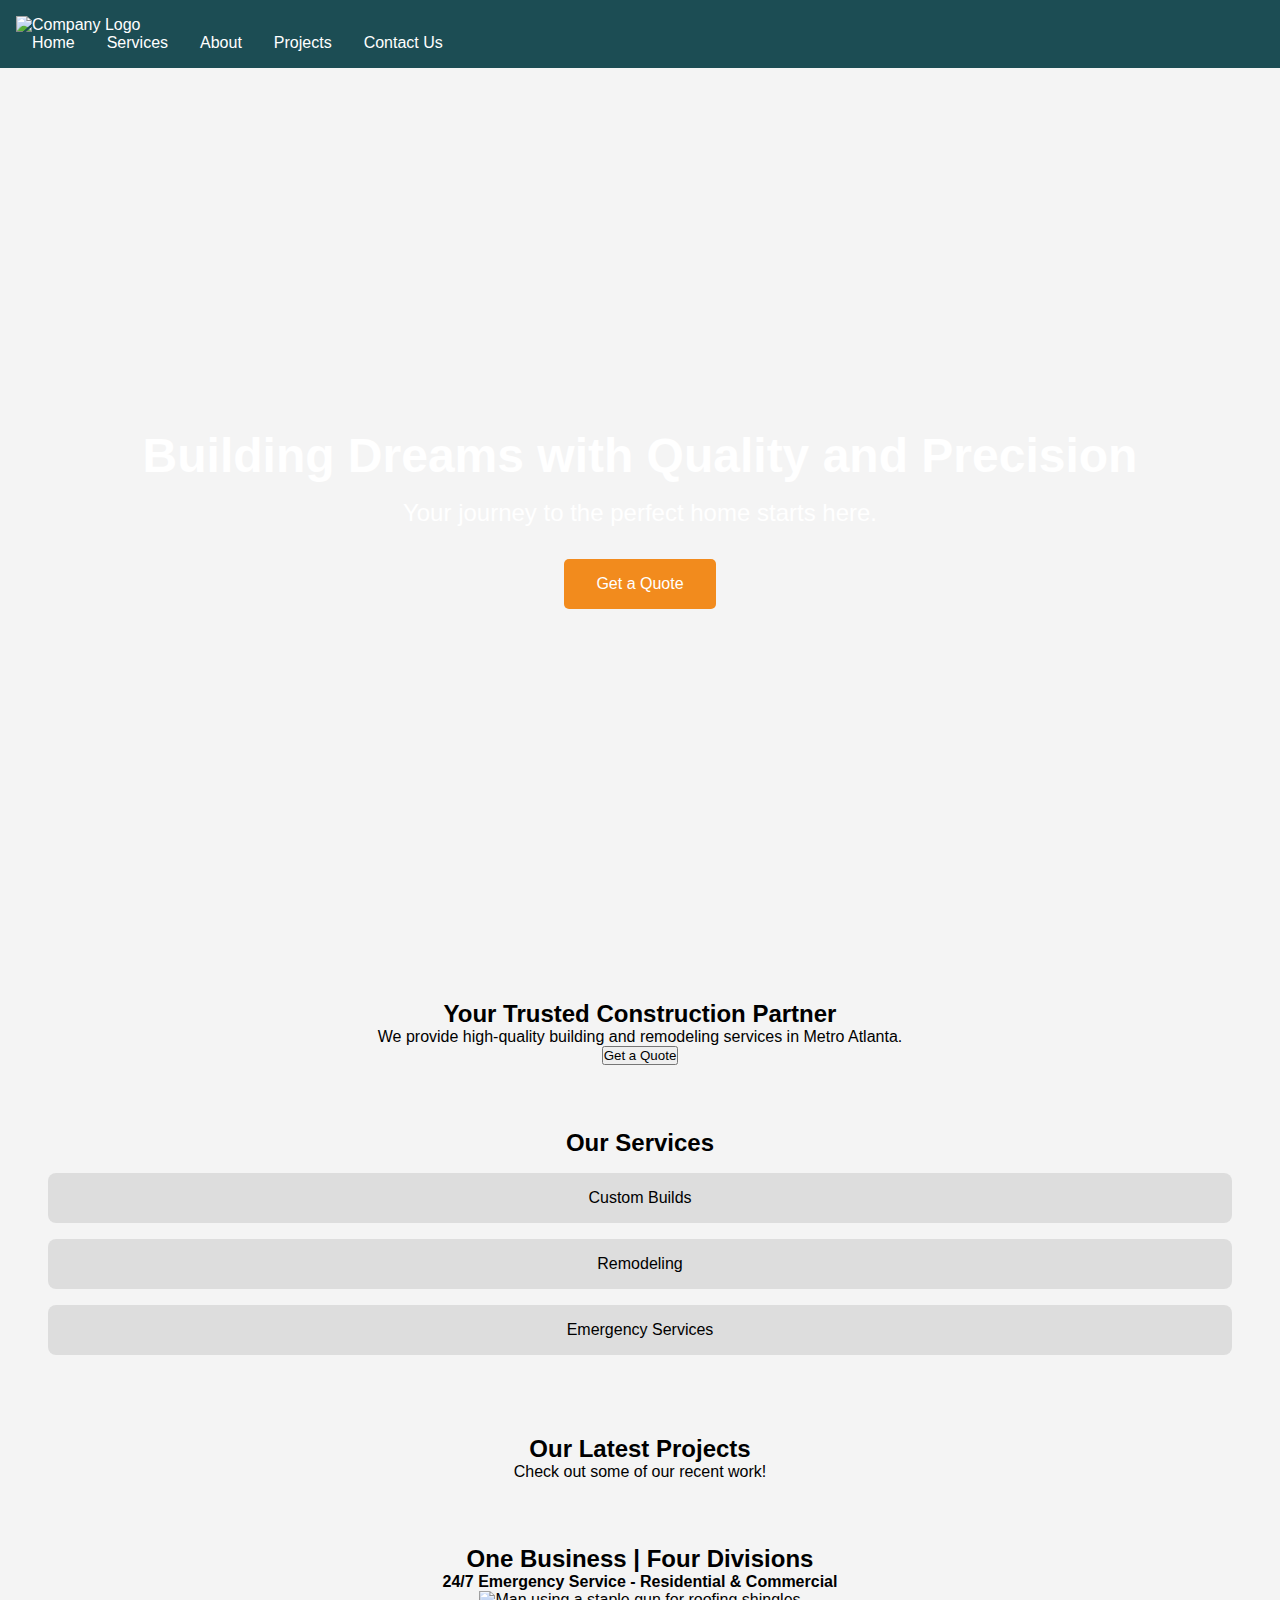
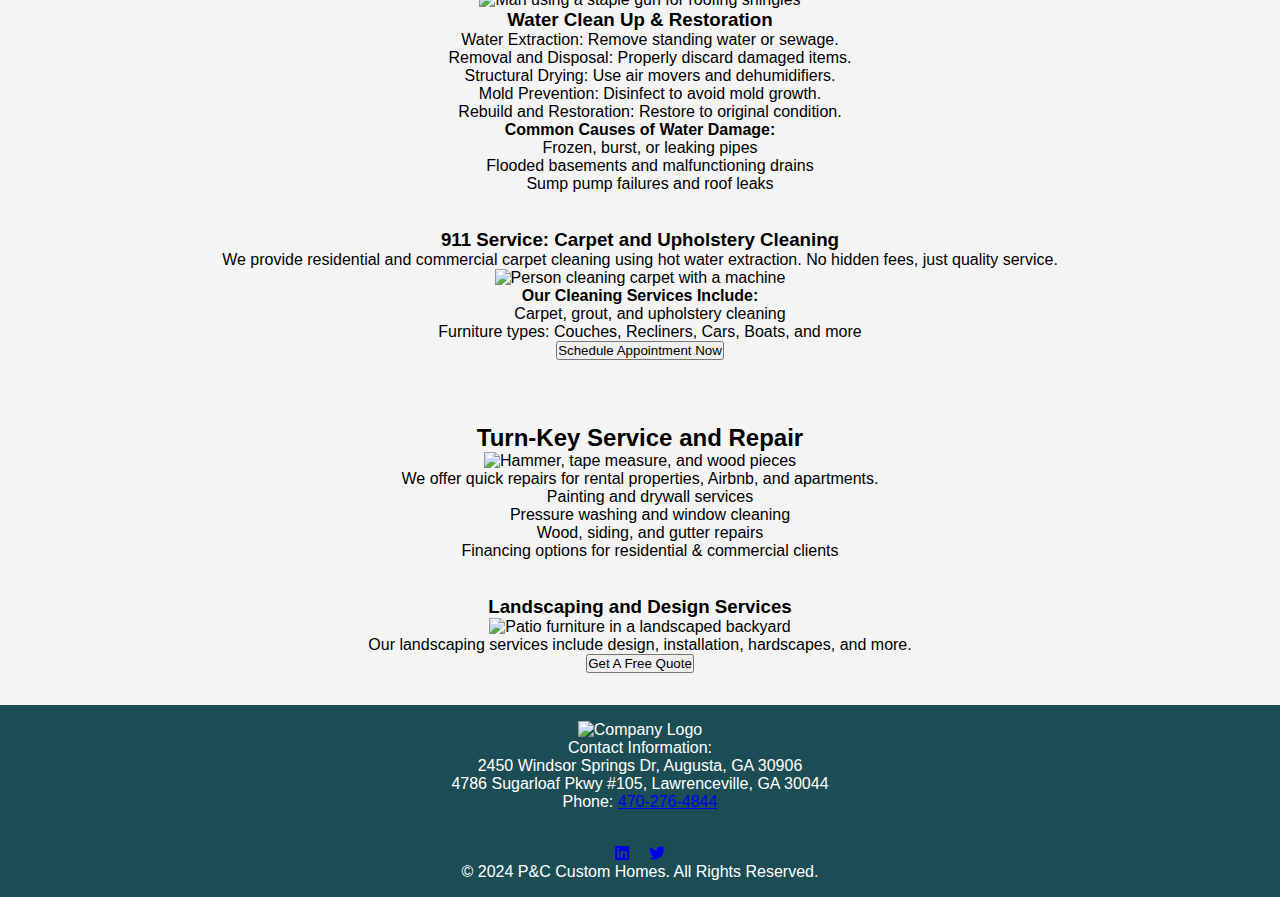
==== index.html @ de199474 "Update index.html" ====
<!DOCTYPE html>
<html lang="en">
<head>
    <meta charset="UTF-8">
    <meta name="viewport" content="width=device-width, initial-scale=1.0">
    <title>P&C Custom Homes</title>
    <link rel="stylesheet" href="styles.css">
    <link rel="icon" href="P&C Custom Homes Logo.png" type="image/x-icon">

</head>
<body>
    <header>
        <nav>
            <a href="index.html" class="logo">
                <img src="P&C Custom Homes Logo.png" alt="Company Logo">
            </a>          
            <ul>
                <li><a href="index.html">Home</a></li>
                <li><a href="services.html">Services</a></li>
                <li><a href="team.html">About</a></li>
                <li><a href="projects.html">Projects</a></li>
                <li><a href="contact.html">Contact Us</a></li>

            </ul>
        </nav>
    </header>
    <section id="hero">
        <div class="hero-content">
            <h1>Building Dreams with Quality and Precision</h1>
            <p>Your journey to the perfect home starts here.</p>
            <button onclick="window.location.href='mailto:info@rbconstructionandequipment.com'">Get a Quote</button>
        </div>
    </section>

    <section id="home">
        <h2>Your Trusted Construction Partner</h2>
        <p>We provide high-quality building and remodeling services in Metro Atlanta.</p>
        <button onclick="window.location.href='mailto:info@rbconstructionandequipment.com'">Get a Quote</button>
    </section>

    <section id="services">
        <h2>Our Services</h2>
        <div class="service-item">Custom Builds</div>
        <div class="service-item">Remodeling</div>
        <div class="service-item">Emergency Services</div>
    </section>

    <section id="projects">
        <h2>Our Latest Projects</h2>
        <p>Check out some of our recent work!</p>
    </section>
    <section class="business-overview">
        <h2>One Business | Four Divisions</h2>
        <p><strong>24/7 Emergency Service - Residential & Commercial</strong></p>
        <img src="rs=w_600,h_300,cg_true.webp" alt="Man using a staple gun for roofing shingles">
    
        <h3>Water Clean Up & Restoration</h3>
        <ul class="nodots">
            <li>Water Extraction: Remove standing water or sewage.</li>
            <li>Removal and Disposal: Properly discard damaged items.</li>
            <li>Structural Drying: Use air movers and dehumidifiers.</li>
            <li>Mold Prevention: Disinfect to avoid mold growth.</li>
            <li>Rebuild and Restoration: Restore to original condition.</li>
        </ul>
    
        <h4>Common Causes of Water Damage:</h4>
        <ul class="nodots">
            <li>Frozen, burst, or leaking pipes</li>
            <li>Flooded basements and malfunctioning drains</li>
            <li>Sump pump failures and roof leaks</li>
        </ul><br><br>
    
        <h3>911 Service: Carpet and Upholstery Cleaning</h3>
        <p>We provide residential and commercial carpet cleaning using hot water extraction. No hidden fees, just quality service.</p>
        <img src="rs=w_600,h_300,cg_true (1).webp" alt="Person cleaning carpet with a machine">
    
        <h4>Our Cleaning Services Include:</h4>
        <ul class="nodots">
            <li>Carpet, grout, and upholstery cleaning</li>
            <li>Furniture types: Couches, Recliners, Cars, Boats, and more</li>
        </ul>
    
        <button onclick="window.location.href='contact.html'">Schedule Appointment Now</button>
    </section>
    
    <section class="repair-services">
        <h2>Turn-Key Service and Repair</h2>
        <img src="rs=w_600,h_300,cg_true (2).webp" alt="Hammer, tape measure, and wood pieces">
        <p>We offer quick repairs for rental properties, Airbnb, and apartments.</p>
        <ul class="nodots" >
            <li>Painting and drywall services</li>
            <li>Pressure washing and window cleaning</li>
            <li>Wood, siding, and gutter repairs</li>
            <li>Financing options for residential & commercial clients</li>
        </ul><br><br>
    
        <h3>Landscaping and Design Services</h3>
        <img src="rs=w_600,h_300,cg_true (3).webp" alt="Patio furniture in a landscaped backyard">
        <p>Our landscaping services include design, installation, hardscapes, and more.</p>
    
        <button onclick="window.location.href='quote.html'">Get A Free Quote</button>
    </section>
    
    <footer>
        <div class="footer-content">
            <img src="P&C Custom Homes Logo.png" alt="Company Logo" class="footer-logo">
            <div class="company-info">
                <p>Contact Information:</p>
                <p>2450 Windsor Springs Dr, Augusta, GA 30906</p>
                <p>4786 Sugarloaf Pkwy #105, Lawrenceville, GA 30044</p>
                <p>Phone: <a href="tel:4702764844">470-276-4844</a></p><br>                
            </div>
            <!-- Example using FontAwesome icons -->
<div class="social-links">
    <a href="#"><i class="fab fa-linkedin"></i></a>
    <a href="#"><i class="fab fa-twitter"></i></a>
</div>

<!-- Add FontAwesome in the <head> section -->
<link href="https://cdnjs.cloudflare.com/ajax/libs/font-awesome/6.0.0-beta3/css/all.min.css" rel="stylesheet">

        </div>
        <p class="copyright">&copy; 2024 P&C Custom Homes. All Rights Reserved.</p>
    </footer>
    <script src="index.js"></script>

</body>
</html>
---- styles.css ----
* {
    margin: 0;
    padding: 0;
    box-sizing: border-box;
}

body {
    font-family: Arial, sans-serif;
    background-color: #f4f4f4;
}
#hero {
    height: 100vh; /* Full screen height */
    background-image: url('rs=w_984\,h_657.webp'); /* Replace with your image */
    background-size: cover; /* Ensure the image covers the entire section */
    background-position: center;
    background-repeat: no-repeat;
    display: flex;
    align-items: center;
    justify-content: center;
    text-align: center;
    color: white;
    position: relative;
}

.hero-content h1 {
    font-size: 3rem;
    margin-bottom: 1rem;
}

.hero-content p {
    font-size: 1.5rem;
    margin-bottom: 2rem;
}

.hero-content button {
    background-color: #f28b1d;
    color: white;
    border: none;
    padding: 1rem 2rem;
    font-size: 1rem;
    cursor: pointer;
    border-radius: 5px;
}

.hero-content button:hover {
    background-color: #d97316;
}

background-image: url('https://via.placeholder.com/1920x1080');

@media (max-width: 768px) {
    .hero-content h1 {
        font-size: 2rem;
    }

    .hero-content p {
        font-size: 1.2rem;
    }

    .hero-content button {
        padding: 0.8rem 1.5rem;
    }
}

header {
    background-color:#1c4d54;
    color: white;
    padding: 1rem;
    display: flex;
    justify-content: space-between;
    align-items: center;
}

nav ul {
    display: flex;
    list-style-type: none;
}

nav ul li {
    margin: 0 1rem;
}

nav a {
    color: white;
    text-decoration: none;
}

section {
    padding: 2rem;
    text-align: center;
}

.service-item {
    background-color: #ddd;
    margin: 1rem;
    padding: 1rem;
    border-radius: 8px;
}

footer {
    background-color:#1c4d54;
    color: white;
    padding: 1rem;
    text-align: center;
}
* {
    margin: 0;
    padding: 0;
    box-sizing: border-box;
}

body {
    font-family: Arial, sans-serif;
    background-color: #f4f4f4;
}



nav ul {
    display: flex;
    list-style: none;
}

nav ul li {
    margin: 0 1rem;
}

nav a {
    color: white;
    text-decoration: none;
}

.carousel-container {
    position: relative;
    width: 80%;
    margin: 2rem auto;
    overflow: hidden;
}

.carousel-track {
    display: flex;
    transition: transform 0.5s ease-in-out;
}

.carousel-item {
    min-width: 100%;
    height: 400px;
    object-fit: cover;
}

.carousel-control {
    position: absolute;
    top: 50%;
    transform: translateY(-50%);
    background-color: rgba(0, 0, 0, 0.5);
    color: white;
    border: none;
    padding: 1rem;
    cursor: pointer;
    z-index: 1;
}

.carousel-control.prev {
    left: 10px;
}

.carousel-control.next {
    right: 10px;
}
#team {
    text-align: center;
    padding: 2rem;
    background-color: #fff;
}

.team-container {
    display: flex;
    justify-content: center;
    gap: 2rem;
    flex-wrap: wrap;
    margin-top: 2rem;
}

.team-member {
    background-color: #f4f4f4;
    padding: 1rem;
    border-radius: 10px;
    box-shadow: 0 0 10px rgba(0, 0, 0, 0.1);
    text-align: center;
    width: 250px;
}

.team-member img {
    width: 100%;
    border-radius: 50%;
    margin-bottom: 1rem;
}

.team-member h2 {
    margin: 0.5rem 0;
}

.social-links {
    margin-top: 1rem;
}

.social-links a {
    margin: 0 0.5rem;
}

.social-links img {
    width: 24px;
    height: 24px;
}
.references-container {
    max-width: 800px;
    margin: 2rem auto;
    padding: 1rem;
    background-color: white;
    border-radius: 8px;
    box-shadow: 0 0 10px rgba(0, 0, 0, 0.1);
}

.reference-list ul {
    list-style: none;
    padding: 0;
}

.reference-list li {
    margin: 1rem 0;
}

blockquote {
    font-style: italic;
    color: #555;
    border-left: 4px solid #333;
    padding-left: 1rem;
    margin: 1rem 0;
}
.btn-refernce {
    background-color: #333;
    color: white;
    padding: 10px 20px;
    border: none;
    border-radius: 5px;
    cursor: pointer;
    font-size: 16px;
    transition: background-color 0.3s;
}

.btn:hover {
    background-color: #60b0f2;
}

.nodots {
    list-style-type: none; /* Removes bullets */
    padding-left: 20px; /* Indent the list */
}

.notdots::before {
    content: "\2022"; /* Unicode for bullet point */
    color: black; /* Bullet color */
    display: inline-block;
    width: 1em;
    margin-left: -1em;
}
/* Media Query for Smaller Screens */
@media (max-width: 480px) {
    .contact-form {
        padding: 1rem;
    }

    input, textarea {
        font-size: 14px;
    }
}
/* Hamburger button styling */
.hamburger {
    background: none;
    border: none;
    color: white;
    font-size: 30px;
    cursor: pointer;
    display: none;
}

/* Show hamburger button on mobile */
@media (max-width: 768px) {
    .hamburger {
        display: block;
    }
    .navbar {
        display: flex;
        flex-direction: column;
        gap: 1rem;
        position: absolute;
        top: 70px;
        left: 0;
        width: 100%;
        background-color: #333;
        padding: 1rem;
    }
    .navbar ul {
        flex-direction: column;
    }
}
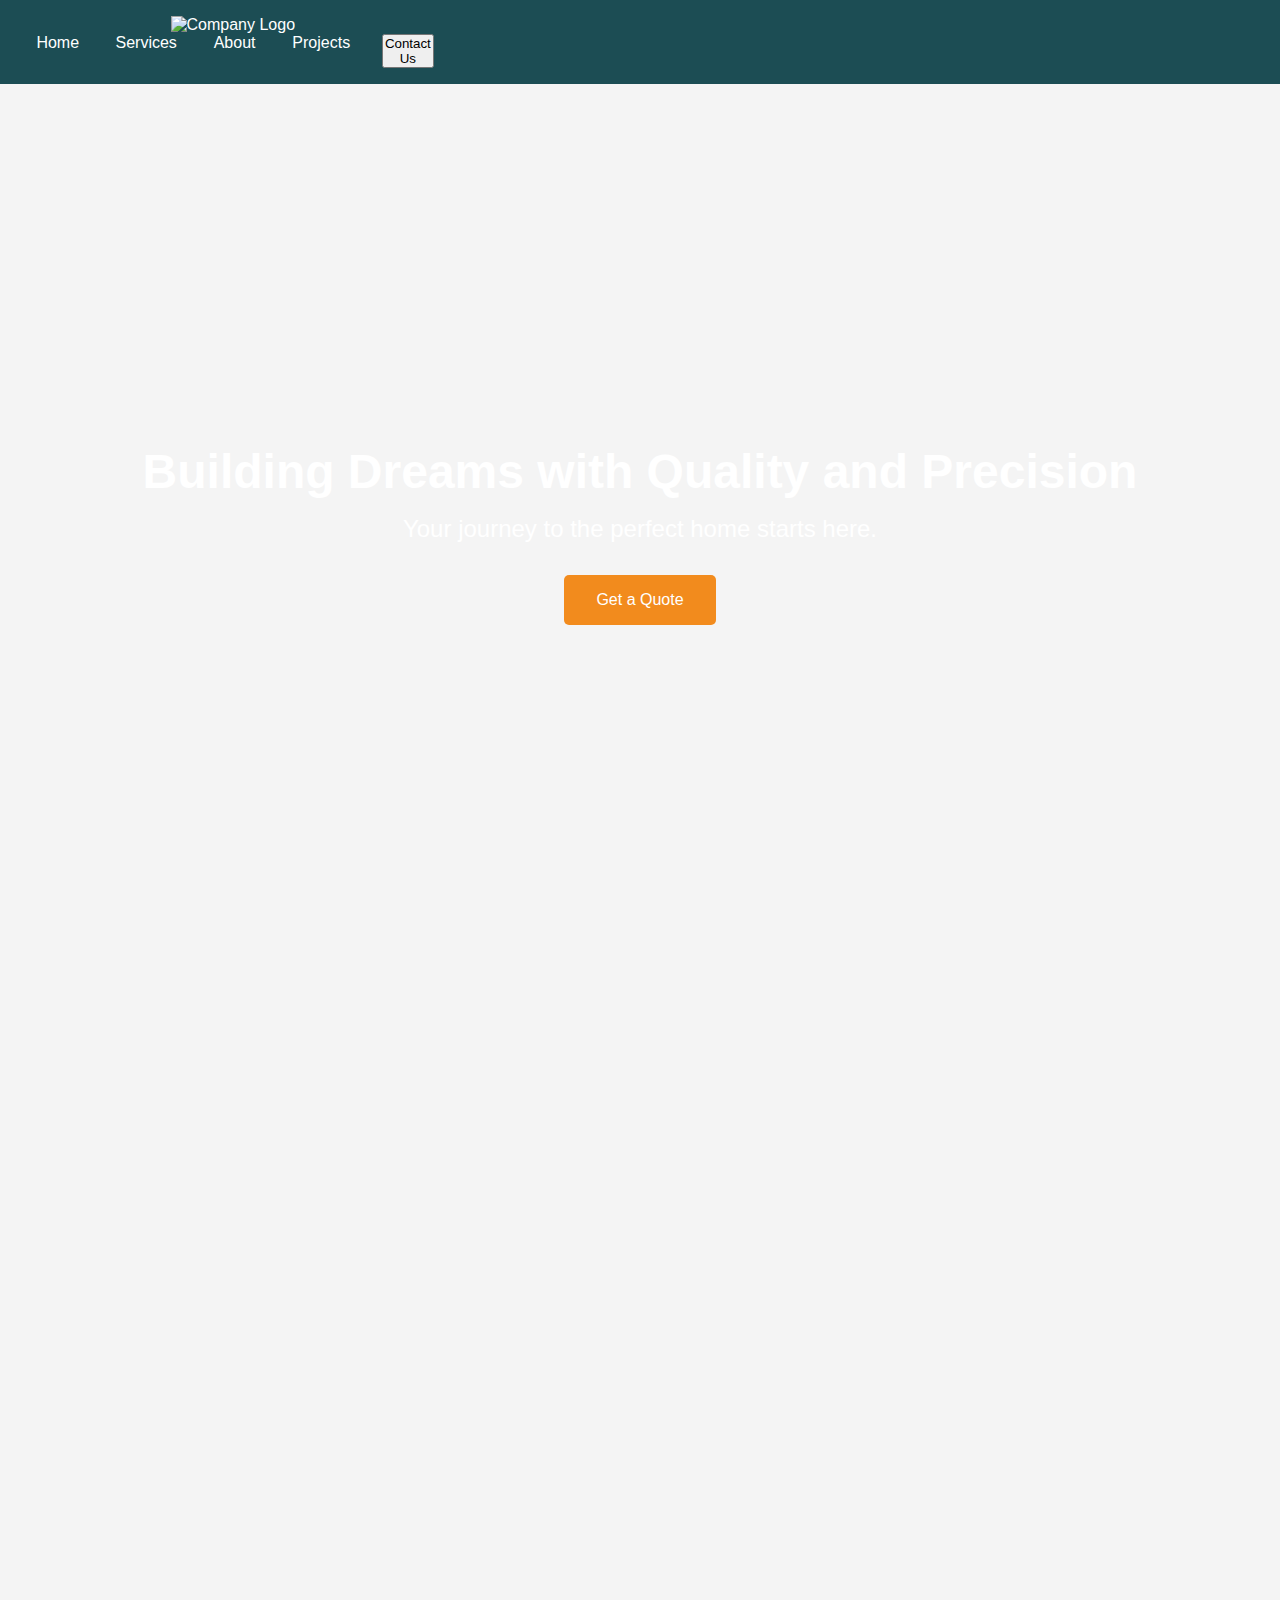
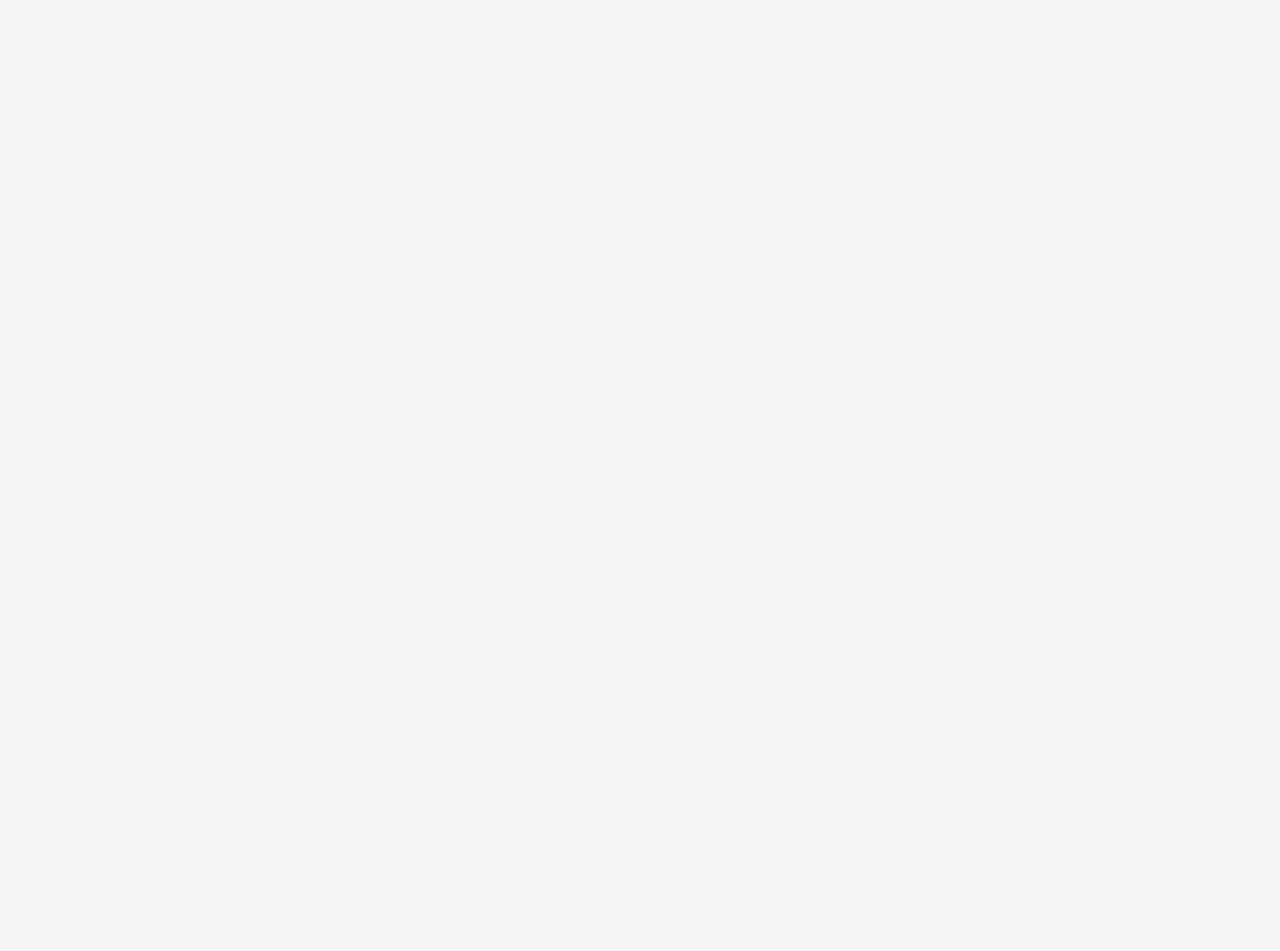
==== commit 36c44ee2: "Update index.html" ====
--- a/index.html
+++ b/index.html
@@ -19,7 +19,7 @@
                 <li><a href="services.html">Services</a></li>
                 <li><a href="team.html">About</a></li>
                 <li><a href="projects.html">Projects</a></li>
-                <li><a href="contact.html">Contact Us</a></li>
+                <li><button class="contact-btn" onclick="location.href='contact.html'">Contact Us</a></li>
 
             </ul>
         </nav>
@@ -98,7 +98,7 @@
         <img src="rs=w_600,h_300,cg_true (3).webp" alt="Patio furniture in a landscaped backyard">
         <p>Our landscaping services include design, installation, hardscapes, and more.</p>
     
-        <button onclick="window.location.href='quote.html'">Get A Free Quote</button>
+        <button onclick="window.location.href='contact.html'">Get A Free Quote</button>
     </section>
     
     <footer>
--- a/styles.css
+++ b/styles.css
@@ -2,6 +2,33 @@
     margin: 0;
     padding: 0;
     box-sizing: border-box;
+}
+html, body {
+    width: 100%;
+    height: 100%;
+        margin: 0;
+    padding: 0;
+    overflow-x: hidden;
+}
+
+header, footer {
+    width: 100%;
+    background-color: #1c4d54;
+    color: white;
+    text-align: center;
+    padding: 1rem;
+    position: relative;
+}
+body {
+    margin: 0;
+    padding-bottom: 50px; /* Ensure content doesn't overlap footer */
+}
+
+@media (max-width: 768px) {
+    footer {
+        font-size: 14px;
+        padding: 8px 0;
+    }
 }
 
 body {
@@ -71,9 +98,10 @@
     align-items: center;
 }
 
+
 nav ul {
-    display: flex;
-    list-style-type: none;
+ padding: 0;
+ list-style-type: none;
 }
 
 nav ul li {
@@ -84,6 +112,7 @@
     color: white;
     text-decoration: none;
 }
+
 
 section {
     padding: 2rem;
@@ -100,22 +129,25 @@
 footer {
     background-color:#1c4d54;
     color: white;
-    padding: 1rem;
-    text-align: center;
-}
-* {
-    margin: 0;
-    padding: 0;
-    box-sizing: border-box;
+    padding: 10px 0;
+    text-align: center;
+    bottom: 0;
 }
 
 body {
     font-family: Arial, sans-serif;
     background-color: #f4f4f4;
 }
-
-
-
+    nav.open {
+        transform: translateX(0);
+    }
+
+   
+header nav ul li {
+    width: 100%;
+    text-align: center;
+}
+ 
 nav ul {
     display: flex;
     list-style: none;
@@ -264,45 +296,33 @@
     width: 1em;
     margin-left: -1em;
 }
-/* Media Query for Smaller Screens */
-@media (max-width: 480px) {
-    .contact-form {
-        padding: 1rem;
-    }
-
-    input, textarea {
-        font-size: 14px;
-    }
-}
-/* Hamburger button styling */
-.hamburger {
-    background: none;
-    border: none;
-    color: white;
-    font-size: 30px;
-    cursor: pointer;
-    display: none;
-}
-
-/* Show hamburger button on mobile */
+
+     /*================================================================
+        @MEDIA QUERIES
+        ============================================================*/
+        @media all and (max-width:640px) and (min-width:361px) {
+            .head-main {
+                font-size: 24px;
+
+            }
+        }            
+        
+        @media (min-width: 768px) {
+            .container {
+                width: 750px;
+
+            }
+        }
+
+        @media (min-width: 1200px) {
+            .container {
+                width: 1170px; 
+        }
+    }
+ 
+/* Show menu on mobile */
 @media (max-width: 768px) {
-    .hamburger {
+    .navbar.open {
         display: block;
     }
-    .navbar {
-        display: flex;
-        flex-direction: column;
-        gap: 1rem;
-        position: absolute;
-        top: 70px;
-        left: 0;
-        width: 100%;
-        background-color: #333;
-        padding: 1rem;
-    }
-    .navbar ul {
-        flex-direction: column;
-    }
-}
-
- 
+}
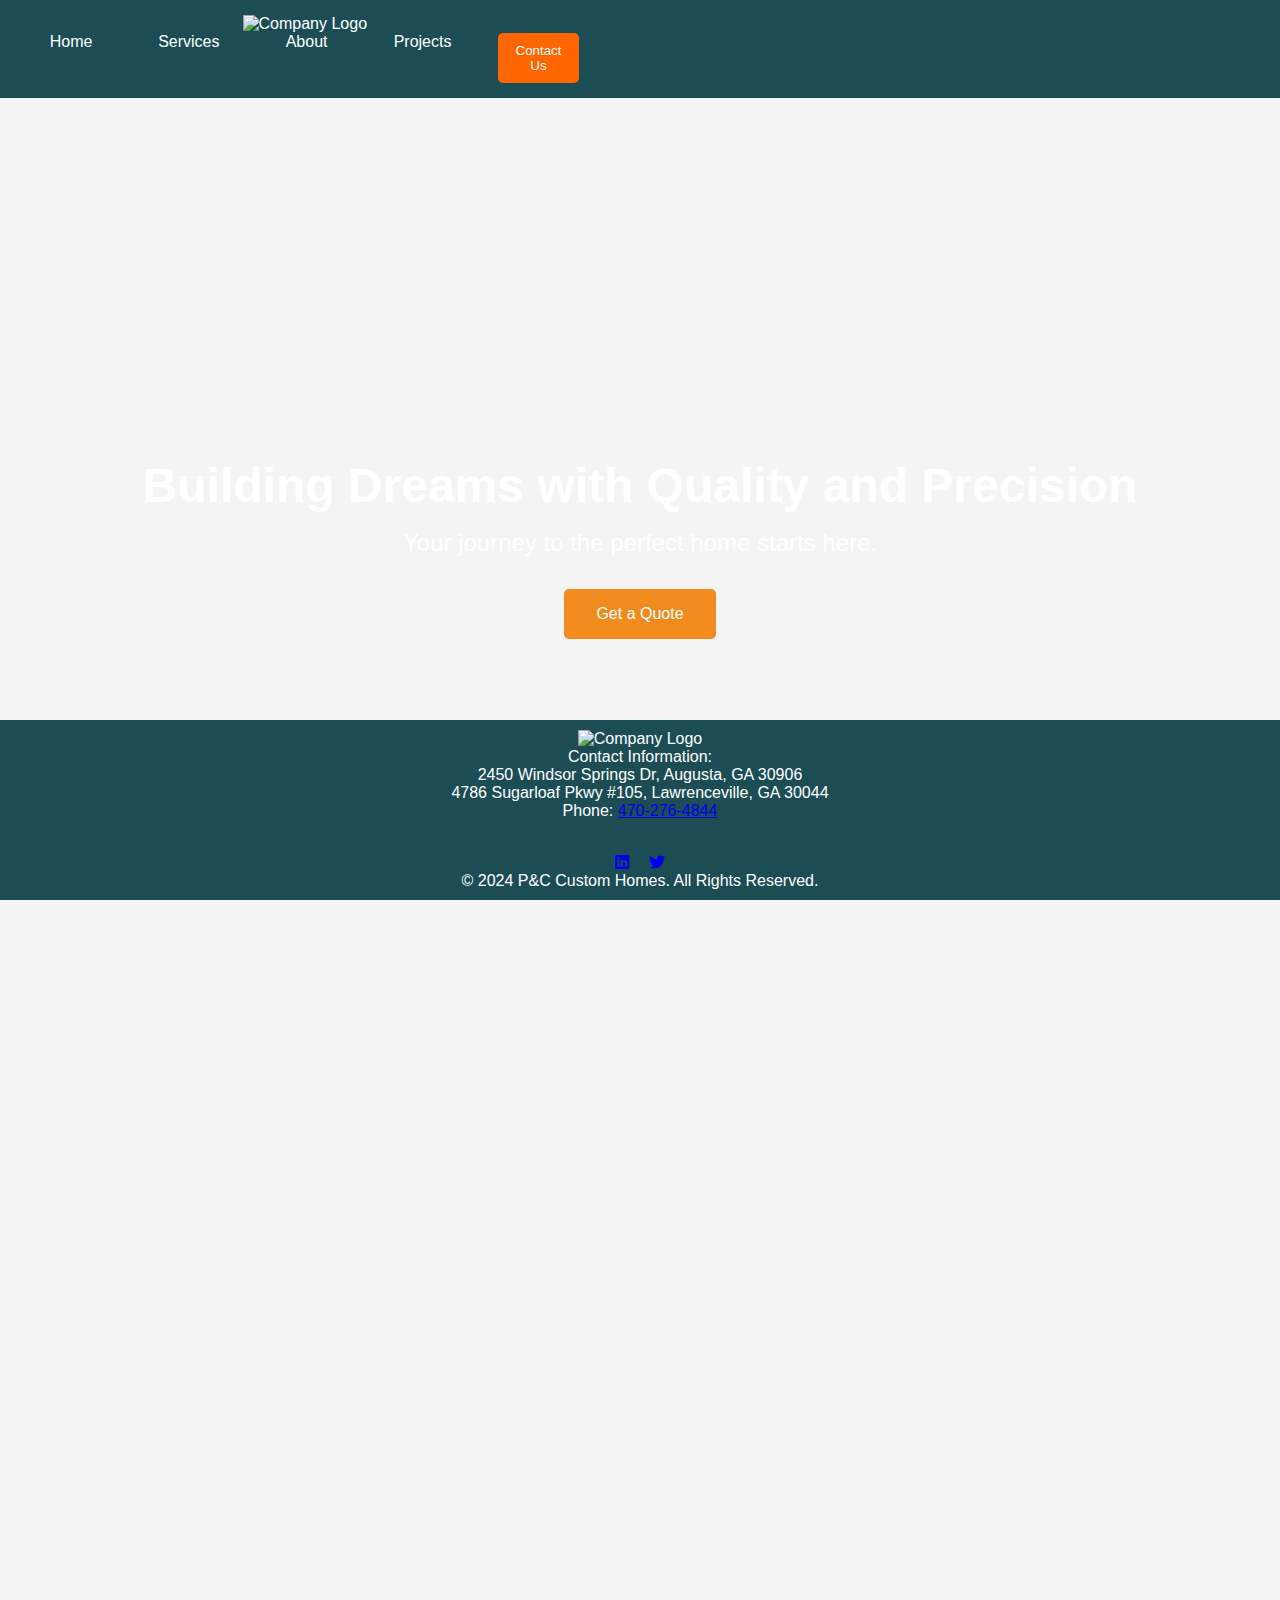
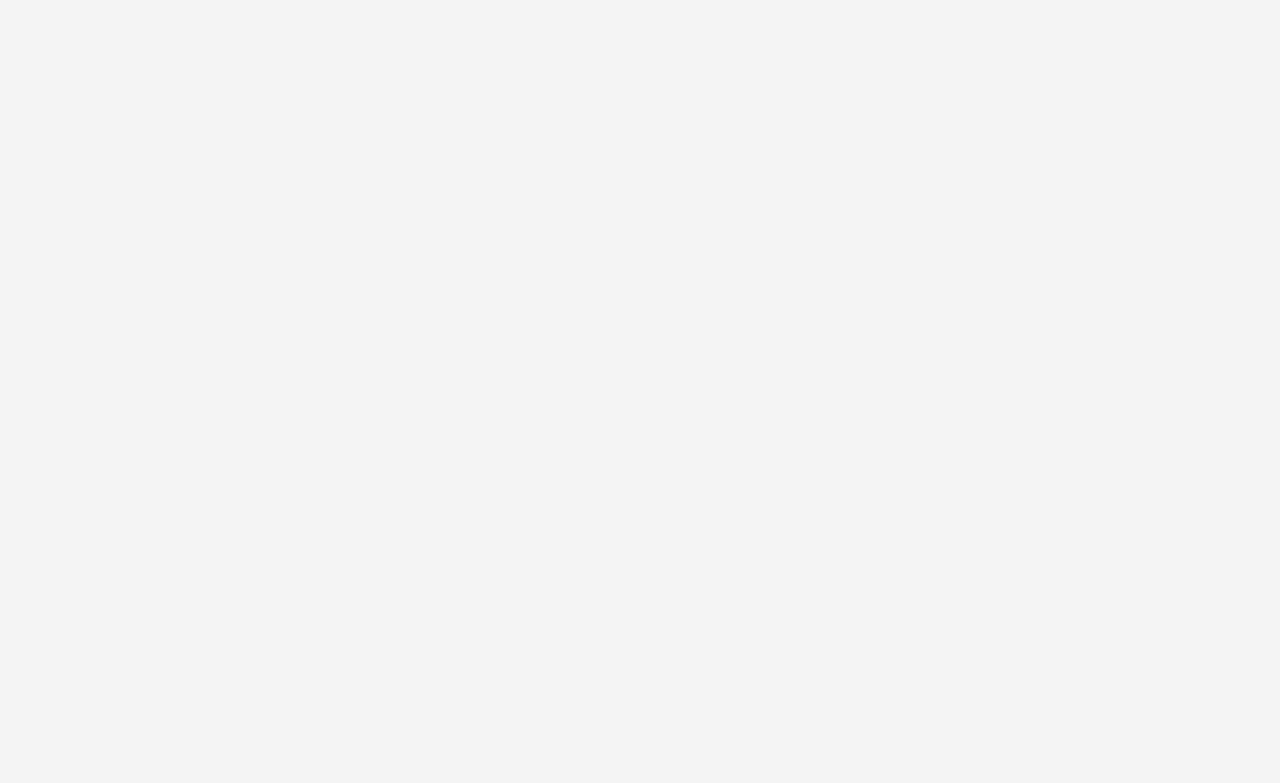
==== commit 57b83c00: "Update index.html" ====
--- a/index.html
+++ b/index.html
@@ -12,7 +12,7 @@
     <header>
         <nav>
             <a href="index.html" class="logo">
-                <img src="P&C Custom Homes Logo.png" alt="Company Logo">
+                <img src="logo3.png" alt="Company Logo">
             </a>          
             <ul>
                 <li><a href="index.html">Home</a></li>
@@ -103,7 +103,7 @@
     
     <footer>
         <div class="footer-content">
-            <img src="P&C Custom Homes Logo.png" alt="Company Logo" class="footer-logo">
+            <img src="logo3.png" alt="Company Logo" class="footer-logo">
             <div class="company-info">
                 <p>Contact Information:</p>
                 <p>2450 Windsor Springs Dr, Augusta, GA 30906</p>
--- a/styles.css
+++ b/styles.css
@@ -21,7 +21,7 @@
 }
 body {
     margin: 0;
-    padding-bottom: 50px; /* Ensure content doesn't overlap footer */
+    padding-bottom: 0px; /* Ensure content doesn't overlap footer */
 }
 
 @media (max-width: 768px) {
@@ -326,3 +326,111 @@
         display: block;
     }
 }
+/* Reset and Base Styles */
+* {
+    margin: 0;
+    padding: 0;
+    box-sizing: border-box;
+    font-family: 'Poppins', sans-serif;
+}
+
+body {
+    background-color: #f4f4f4;
+    color: #333;
+}
+
+/* Header and Navigation */
+header {
+    background-color: #1c4d54;
+    padding: 15px;
+}
+
+header nav ul {
+    display: flex;
+    justify-content: space-around;
+    list-style: none;
+}
+
+header a, .contact-btn {
+    color: white;
+    text-decoration: none;
+    padding: 10px 15px;
+    border-radius: 5px;
+    transition: background 0.3s ease;
+}
+
+header a:hover, .contact-btn:hover {
+    background-color: #ff6600;
+}
+
+/* Hero Section */
+.hero {
+    background-image: url('your-hero-image.jpg');
+    background-size: cover;
+    background-position: center;
+    height: 80vh;
+    display: flex;
+    justify-content: center;
+    align-items: center;
+    color: white;
+    text-align: center;
+}
+
+.hero h1 {
+    font-size: 3rem;
+    margin-bottom: 10px;
+}
+
+.hero p {
+    font-size: 1.2rem;
+}
+
+/* Footer */
+footer {
+    background-color: #1c4d54;
+    color: white;
+    text-align: center;
+    padding: 10px;
+    position: fixed;
+    bottom: 0;
+    width: 100%;
+}
+
+footer p {
+    margin: 0;
+}
+
+/* Button Styles */
+button {
+    background-color: #ff6600;
+    border: none;
+    padding: 10px 20px;
+    color: white;
+    border-radius: 5px;
+    cursor: pointer;
+    transition: background-color 0.3s ease;
+}
+
+button:hover {
+    background-color: #cc5200;
+}
+
+/* Responsive Design */
+@media (max-width: 768px) {
+    header nav ul {
+        flex-direction: column;
+        align-items: center;
+    }
+
+    .hero h1 {
+        font-size: 2rem;
+    }
+
+    .hero p {
+        font-size: 1rem;
+    }
+}
+
+
+
+
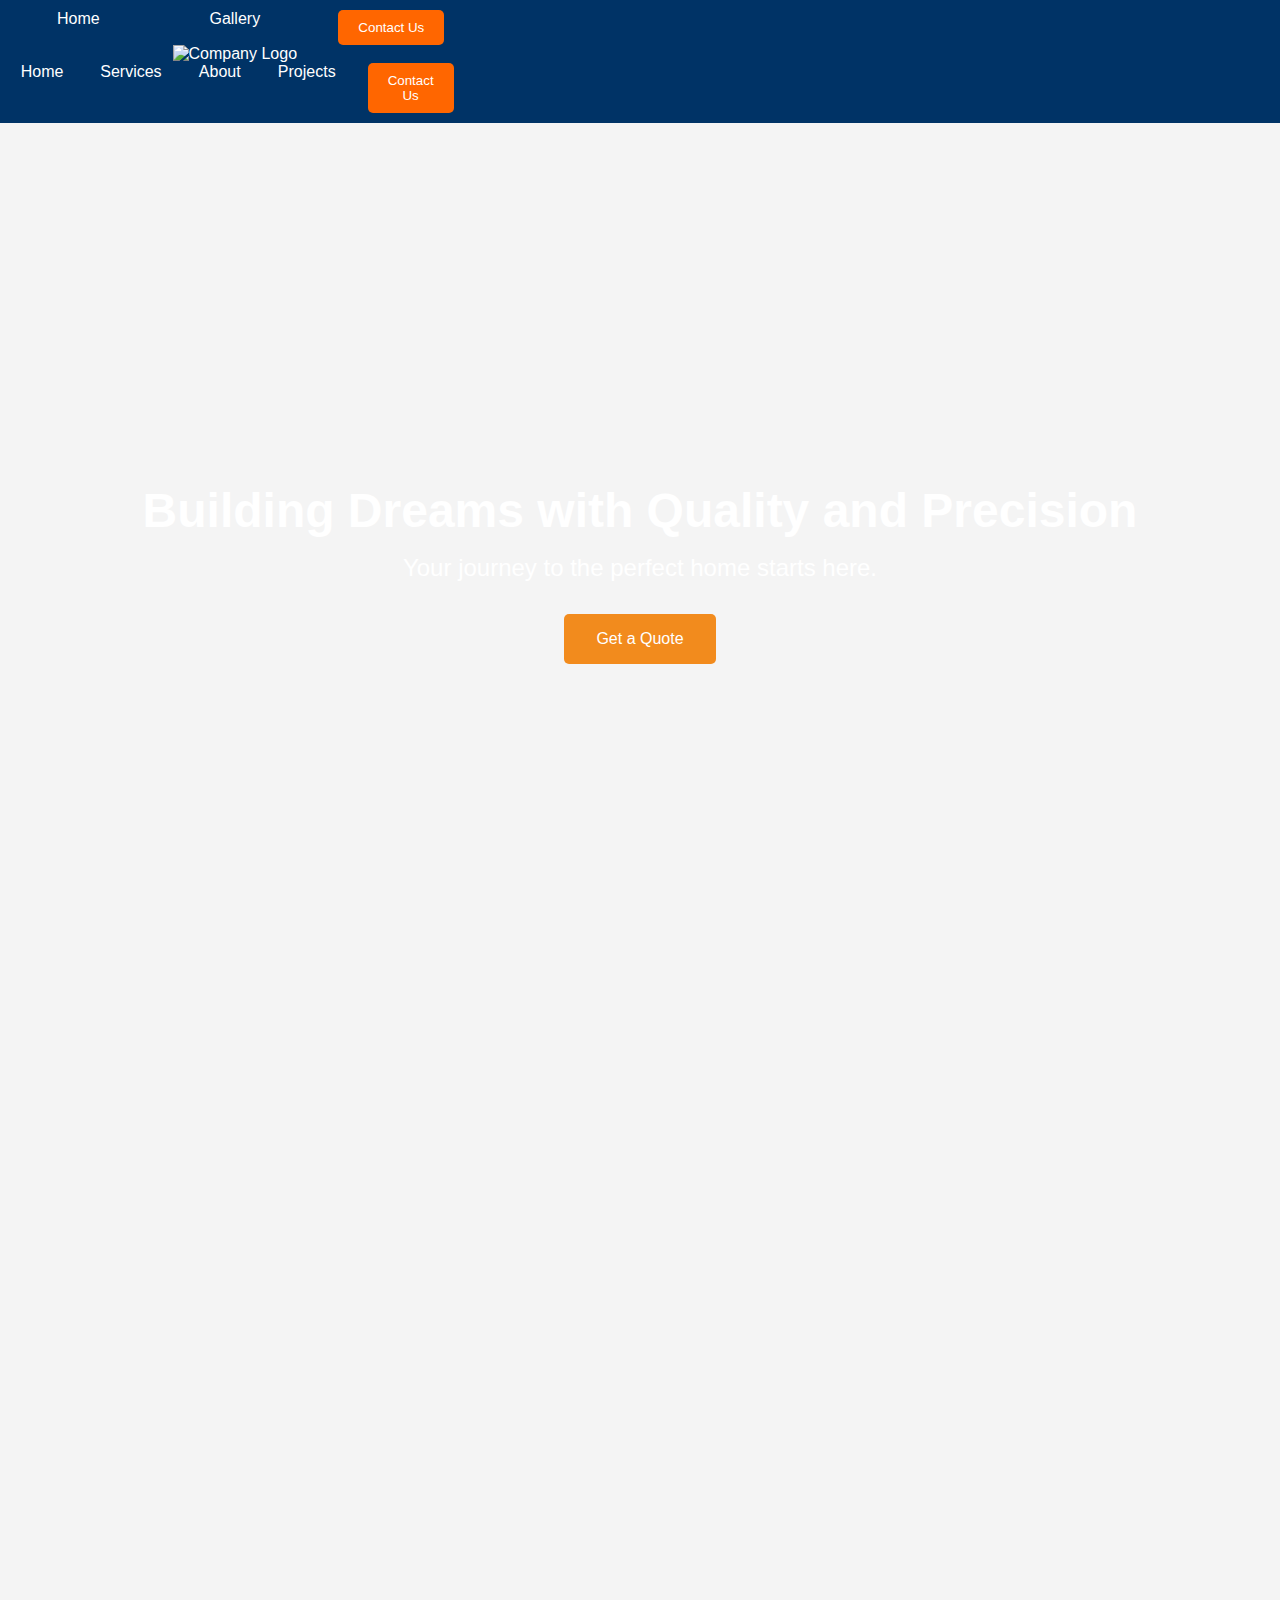
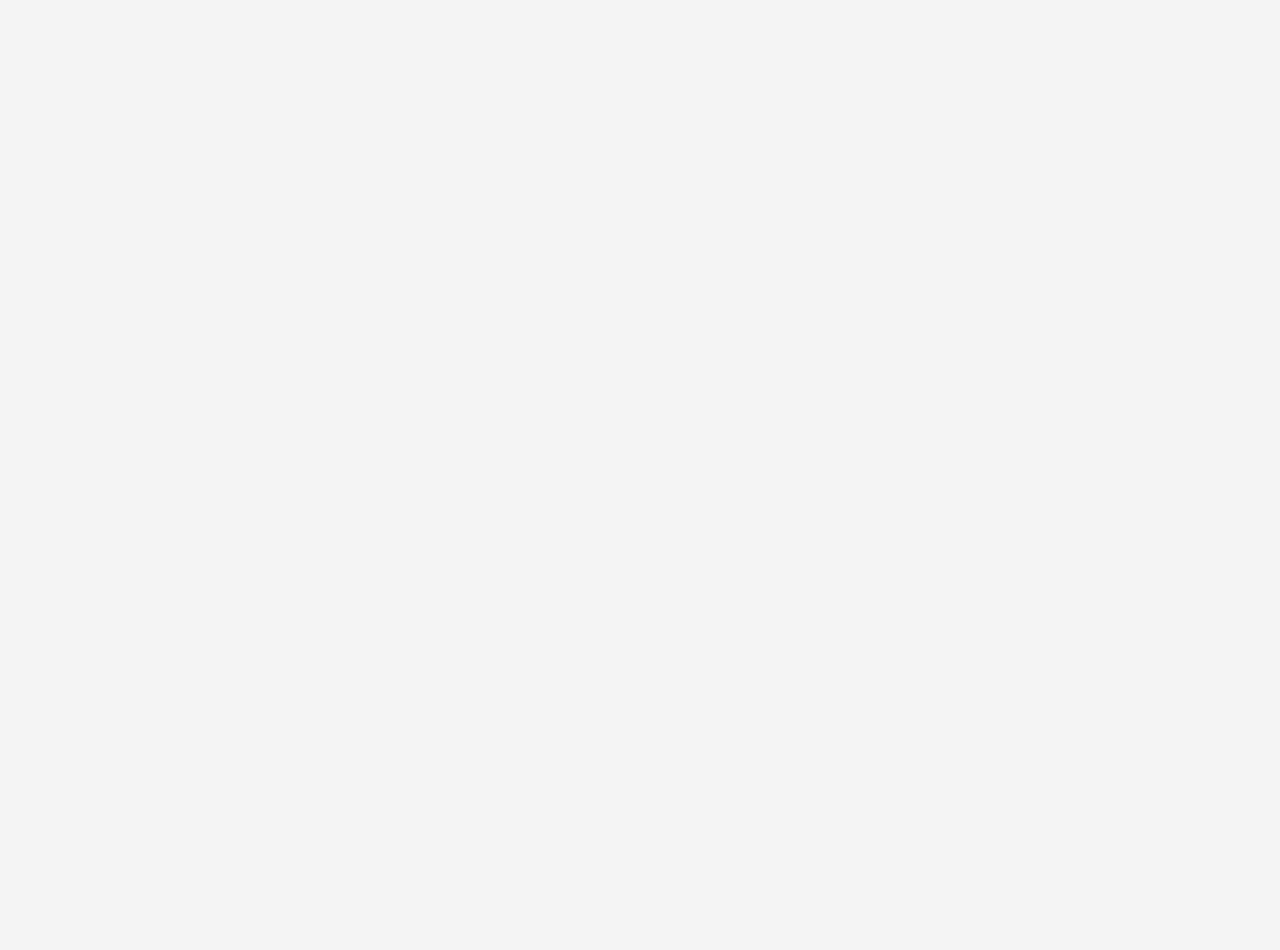
==== commit 440b4471: "Update index.html" ====
--- a/index.html
+++ b/index.html
@@ -5,12 +5,20 @@
     <meta name="viewport" content="width=device-width, initial-scale=1.0">
     <title>P&C Custom Homes</title>
     <link rel="stylesheet" href="styles.css">
-    <link rel="icon" href="P&C Custom Homes Logo.png" type="image/x-icon">
+    <link rel="icon" href="logo3.png" type="image/x-icon">
 
 </head>
 <body>
     <header>
         <nav>
+                 <button class="hamburger" aria-label="Toggle navigation">
+            &#9776; <!-- This represents the hamburger icon -->
+        </button>
+        <ul class="nav-list">
+            <li><a href="index.html">Home</a></li>
+            <li><a href="gallery.html">Gallery</a></li>
+            <li><button class="contact-btn" onclick="location.href='contact.html'">Contact Us</button></li>
+        </ul>
             <a href="index.html" class="logo">
                 <img src="logo3.png" alt="Company Logo">
             </a>          
--- a/styles.css
+++ b/styles.css
@@ -326,111 +326,109 @@
         display: block;
     }
 }
-/* Reset and Base Styles */
-* {
+/* Base Styles */
+body {
     margin: 0;
-    padding: 0;
-    box-sizing: border-box;
     font-family: 'Poppins', sans-serif;
 }
 
-body {
-    background-color: #f4f4f4;
-    color: #333;
-}
-
-/* Header and Navigation */
+/* Header Styles */
 header {
-    background-color: #1c4d54;
-    padding: 15px;
-}
-
-header nav ul {
+    background-color: #003366; /* Dark blue from logo */
+    padding: 10px 0;
+}
+
+.nav-list {
     display: flex;
     justify-content: space-around;
     list-style: none;
 }
 
-header a, .contact-btn {
+.nav-list a, .contact-btn {
     color: white;
     text-decoration: none;
-    padding: 10px 15px;
+    padding: 10px 20px;
     border-radius: 5px;
-    transition: background 0.3s ease;
-}
-
-header a:hover, .contact-btn:hover {
-    background-color: #ff6600;
+}
+
+.contact-btn {
+    background-color: #ff6600; /* Logo accent color */
+    border: none;
+    cursor: pointer;
+    transition: background 0.3s;
+}
+
+.contact-btn:hover {
+    background-color: #cc5200;
 }
 
 /* Hero Section */
 .hero {
     background-image: url('your-hero-image.jpg');
     background-size: cover;
-    background-position: center;
     height: 80vh;
     display: flex;
+    flex-direction: column;
+    align-items: center;
     justify-content: center;
-    align-items: center;
-    color: white;
-    text-align: center;
+    text-align: center;
+    color: white;
 }
 
 .hero h1 {
     font-size: 3rem;
-    margin-bottom: 10px;
-}
-
-.hero p {
-    font-size: 1.2rem;
-}
-
-/* Footer */
+    margin-bottom: 20px;
+}
+
+.hero button {
+    background-color: #ff6600;
+    border: none;
+    padding: 10px 20px;
+    border-radius: 5px;
+    color: white;
+    cursor: pointer;
+}
+
+.hero button:hover {
+    background-color: #cc5200;
+}
+
+/* Footer Styles */
 footer {
-    background-color: #1c4d54;
-    color: white;
-    text-align: center;
-    padding: 10px;
-    position: fixed;
+    background-color: #003366;
+    color: white;
+    text-align: center;
+    padding: 15px 0;
+    position: relative;
     bottom: 0;
     width: 100%;
 }
-
-footer p {
-    margin: 0;
-}
-
-/* Button Styles */
-button {
-    background-color: #ff6600;
-    border: none;
-    padding: 10px 20px;
-    color: white;
-    border-radius: 5px;
-    cursor: pointer;
-    transition: background-color 0.3s ease;
-}
-
-button:hover {
-    background-color: #cc5200;
-}
-
-/* Responsive Design */
+.hamburger {
+    display: none;
+    font-size: 30px;
+    background: none;
+    color: white;
+    border: none;
+    cursor: pointer;
+}
+
+/* Media Query for Mobile */
 @media (max-width: 768px) {
-    header nav ul {
+    .nav-list {
+        display: none; /* Hide navigation by default */
         flex-direction: column;
-        align-items: center;
-    }
-
-    .hero h1 {
-        font-size: 2rem;
-    }
-
-    .hero p {
-        font-size: 1rem;
-    }
-}
-
-
-
-
+        width: 100%;
+        background-color: #1a1a1a; /* Match your header color */
+        position: absolute;
+        top: 60px; /* Adjust based on header height */
+        left: 0;
+    }
+
+    .nav-list.active {
+        display: flex; /* Show the menu when active */
+    }
+
+    .hamburger {
+        display: block; /* Show hamburger on mobile */
+    }
+}
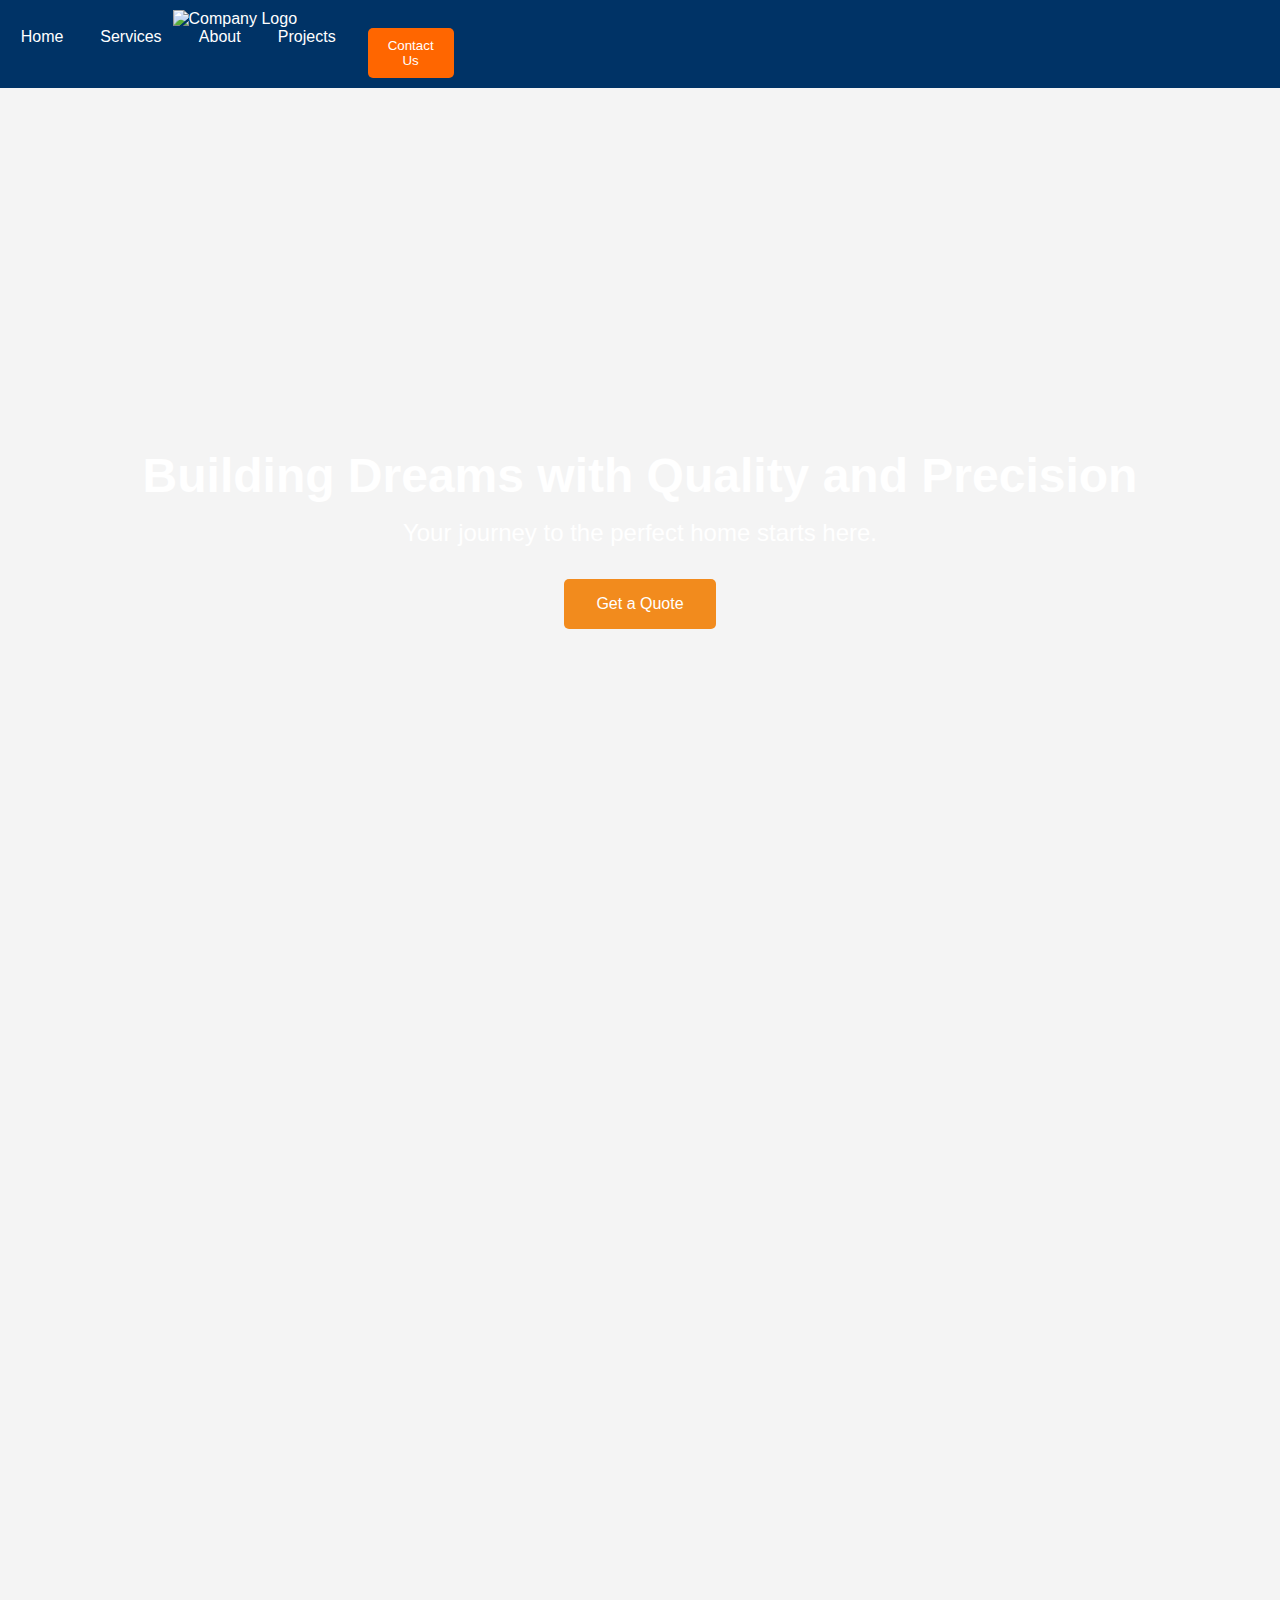
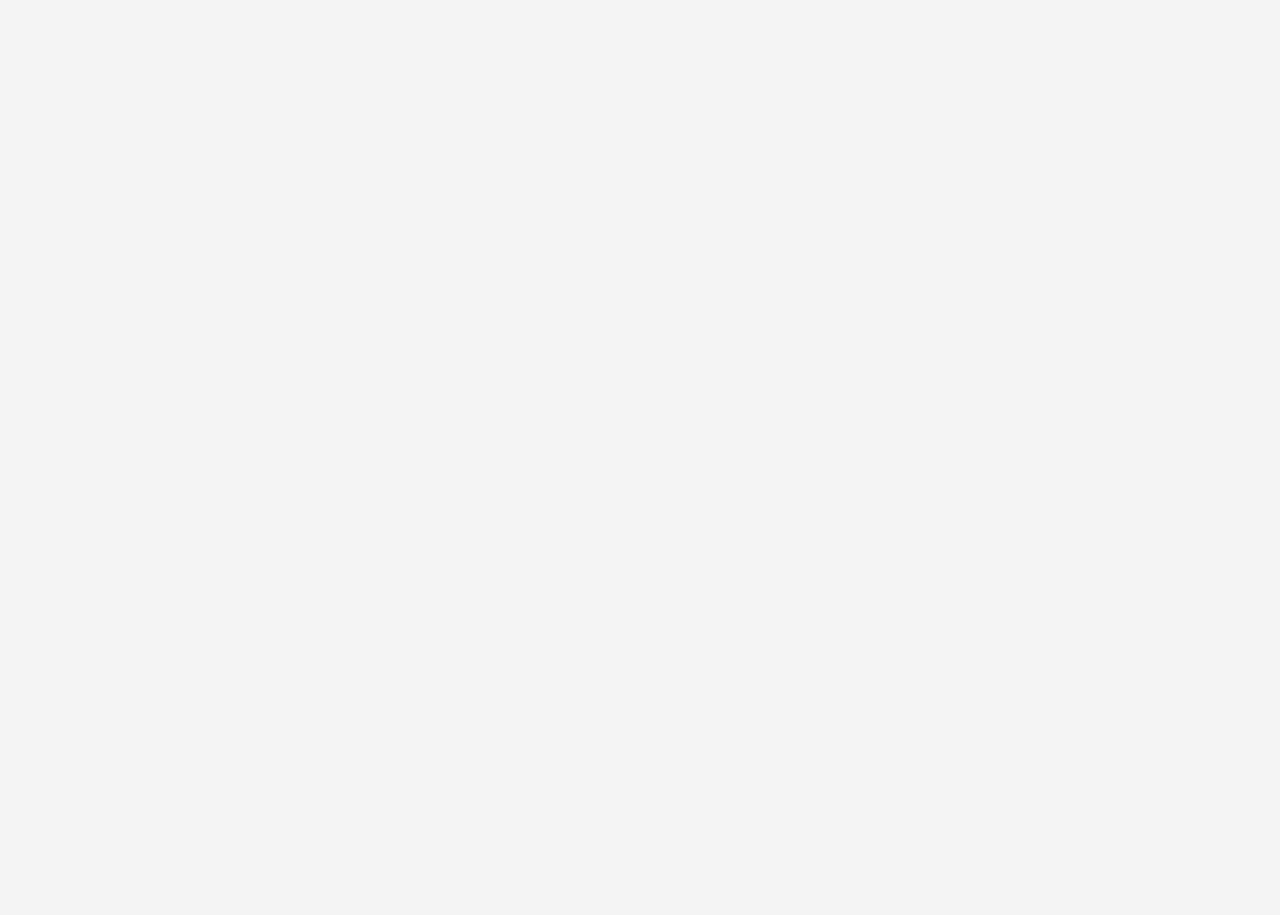
==== commit 854bbfeb: "Update index.html" ====
--- a/index.html
+++ b/index.html
@@ -11,14 +11,7 @@
 <body>
     <header>
         <nav>
-                 <button class="hamburger" aria-label="Toggle navigation">
-            &#9776; <!-- This represents the hamburger icon -->
-        </button>
-        <ul class="nav-list">
-            <li><a href="index.html">Home</a></li>
-            <li><a href="gallery.html">Gallery</a></li>
-            <li><button class="contact-btn" onclick="location.href='contact.html'">Contact Us</button></li>
-        </ul>
+ 
             <a href="index.html" class="logo">
                 <img src="logo3.png" alt="Company Logo">
             </a>          
